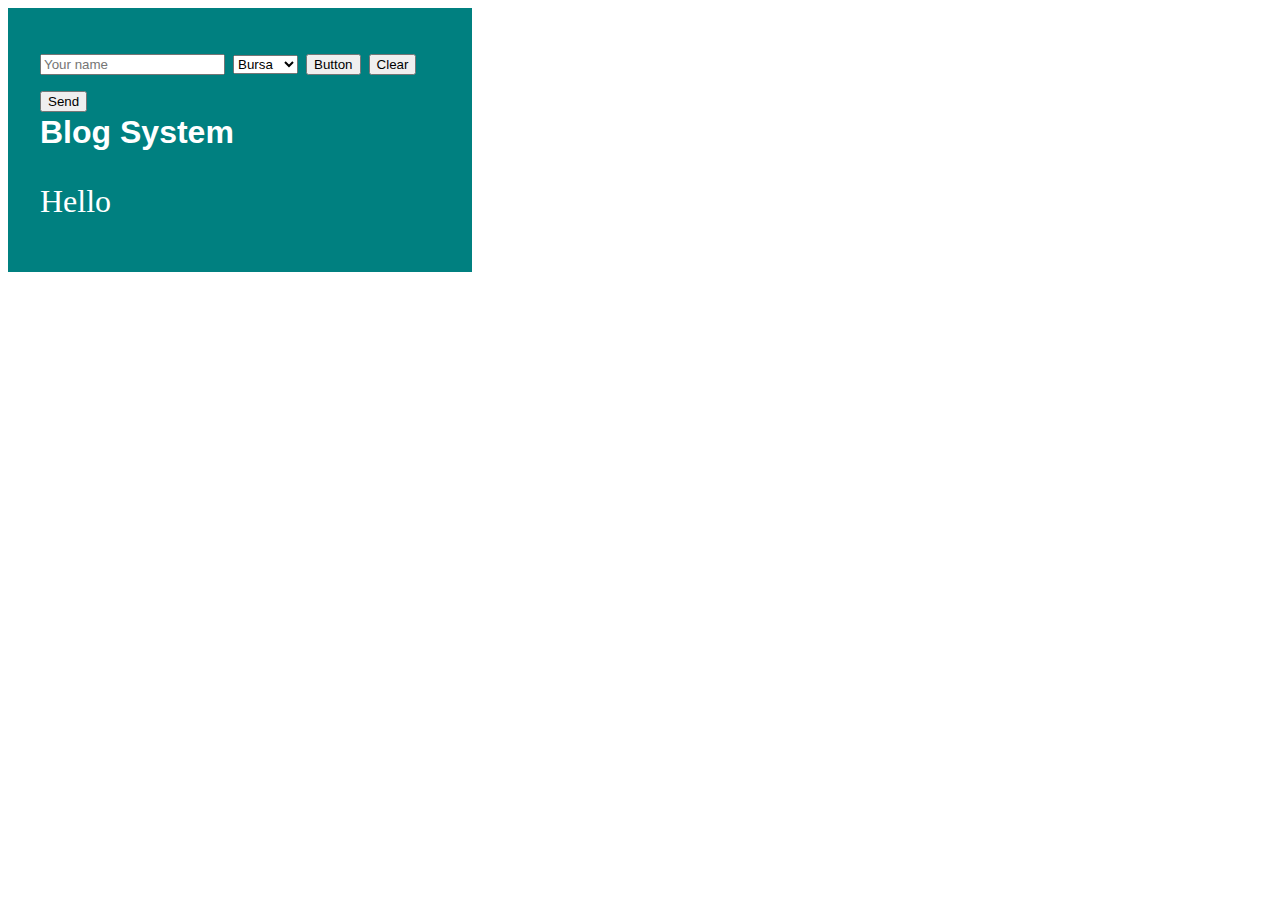
==== index.html @ 12318f51 "Added select" ====
<!DOCTYPE html>
<html lang="en">
<head>
    <meta charset="UTF-8">
    <meta http-equiv="X-UA-Compatible" content="IE=edge">
    <meta name="viewport" content="width=device-width, initial-scale=1.0">
    <title>DOM consept</title>
    <style>
        .container {
            width: 400px;
            height: 200px;
            background-color: teal;
            padding: 2rem 2rem;
            font-size: 2rem;
            color: white;
        }
        .link, link:visited {
            text-decoration: none;
            color: white;
            font-weight: bold;
            font-family: 'Trebuchet MS', 'Lucida Sans Unicode', 'Lucida Grande',
            'Lucida Sans', Arial, sans-serif;
        }

        .link:hover {
            color: #333;
        }
        .article {
            font-size: 2rem;
        }


    </style>
</head>
<body>
    <div class="container">
        <form action="https://www.clarusway.com" method="POST" id="form">
            <input id="name" type="text" placeholder="Your name">
            <select name="City" id="city">
                <option value="1">Bursa</option>
                <option value="2">Yalova</option>
                <option value="3">Ankara</option>
                <option value="4">Muğla</option>
            </select>
            <button type="button">Button</button>
            <button type="reset">Clear</button>
            <button type="submit">Send</button>
        </form>
        <a href="#" class="link">Blog System</a>
        <p class="article">Hello</p>
    </div>
    <script src="dom_events.js"></script>
</body>
</html>
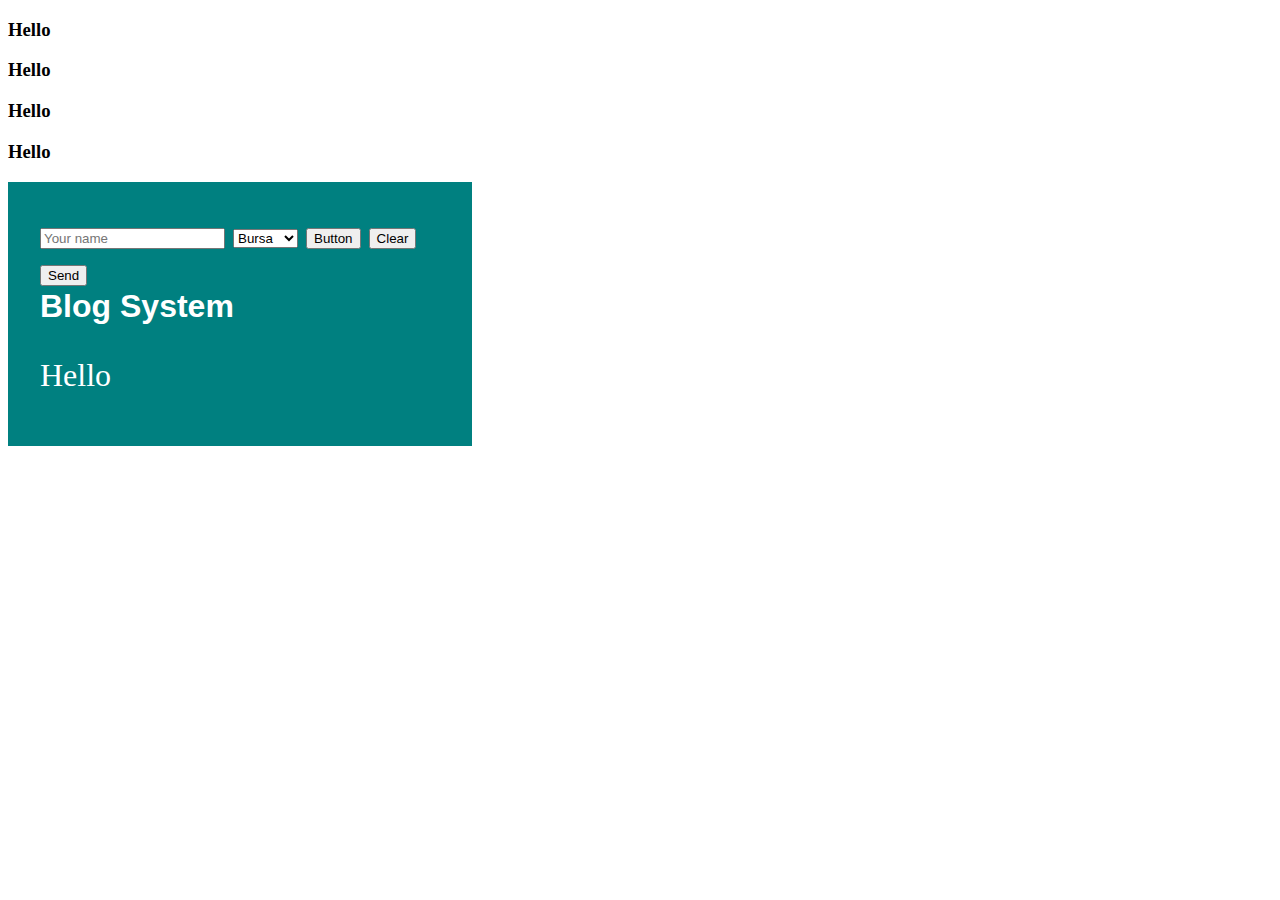
==== commit ca98c28f: "Added event bubbling and delegation" ====
--- a/index.html
+++ b/index.html
@@ -33,6 +33,14 @@
     </style>
 </head>
 <body>
+    <div class="parent">
+        <div class="child">
+            <h3 class="item child-item">Hello</h3>
+            <h3 class="item child-item">Hello</h3>
+            <h3 class="item child-item">Hello</h3>
+            <h3 class="item child-item">Hello</h3>
+        </div>
+    </div>
     <div class="container">
         <form action="https://www.clarusway.com" method="POST" id="form">
             <input id="name" type="text" placeholder="Your name">
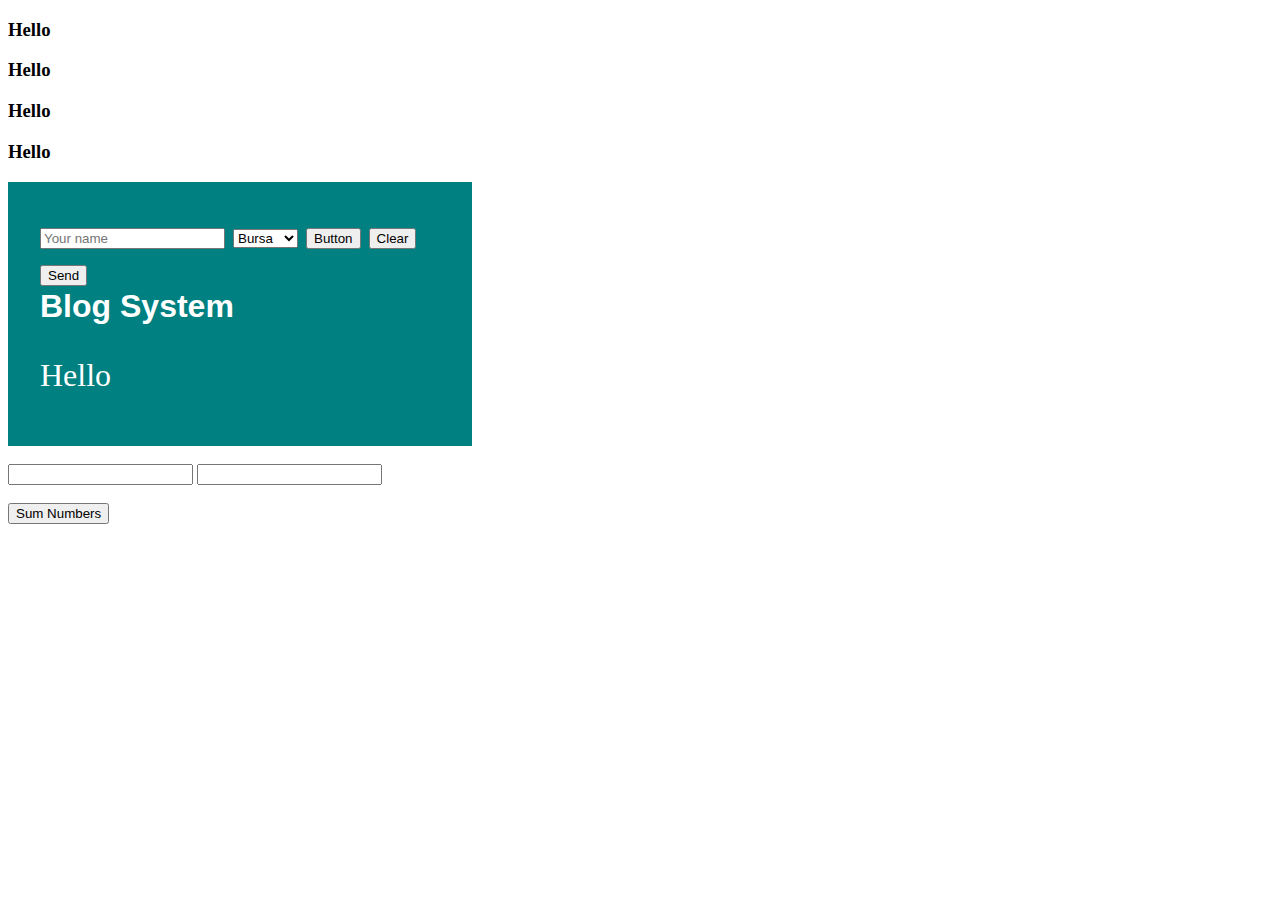
==== commit 8d1a4623: "Added examples" ====
--- a/index.html
+++ b/index.html
@@ -56,7 +56,16 @@
         </form>
         <a href="#" class="link">Blog System</a>
         <p class="article">Hello</p>
+        <br>
     </div>
+    <br>
+        <div>
+            <input type="text" id="inp_1">
+            <input type="text" id="inp_2">
+        </div>
+        <br>
+        <button id="btn">Sum Numbers</button>
+        <p id="res"></p>
     <script src="dom_events.js"></script>
 </body>
 </html>